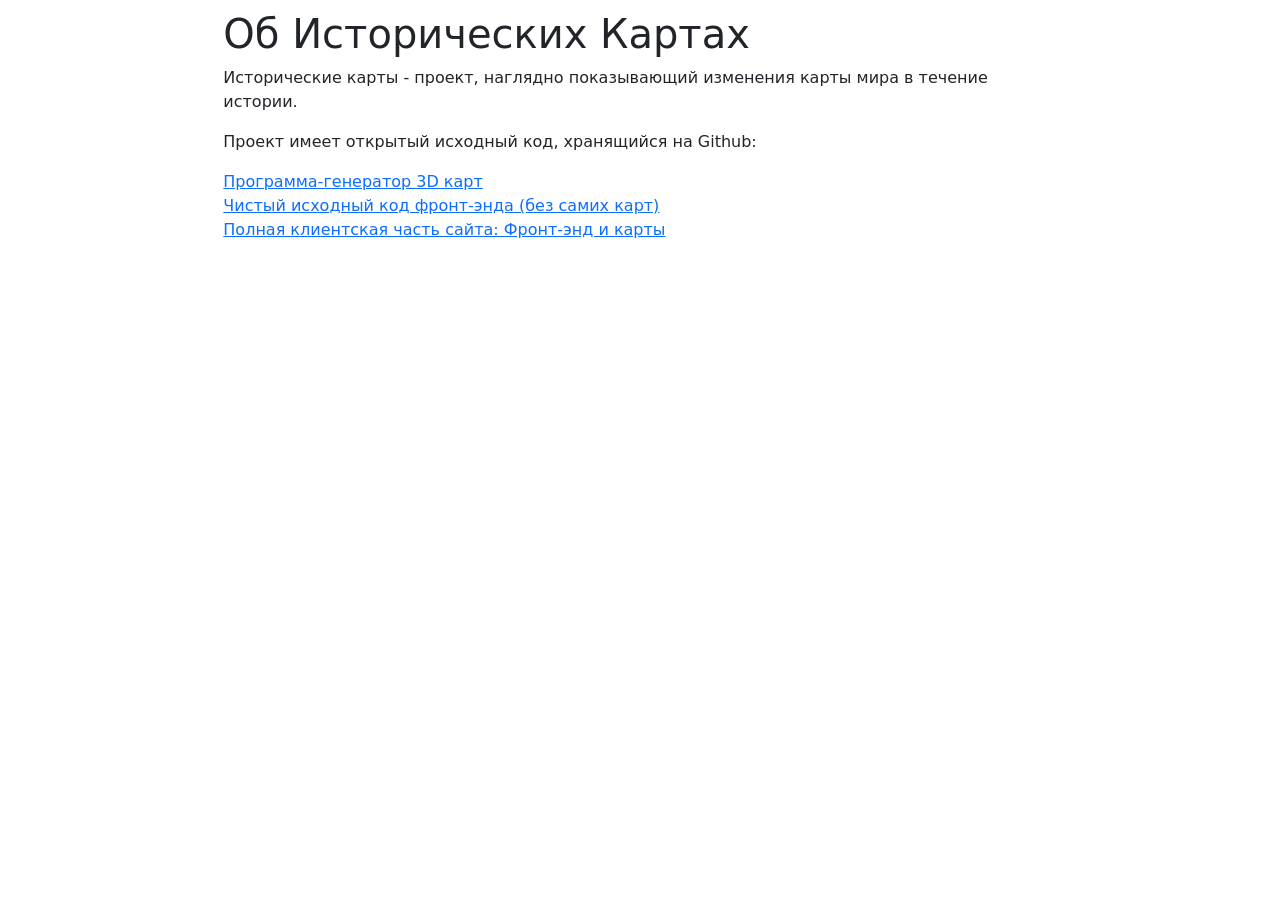
==== about.html @ 1e89ed8a "+about; fix invalid loading when switch from 2D to 3D at first time" ====
<!DOCTYPE html>
<html lang="en">
<head>
    <meta charset="utf-8">
    <meta name="viewport" content="width=device-width, initial-scale=1">
    <title>О проекте</title>
    <link href="https://cdn.jsdelivr.net/npm/bootstrap@5.2.0-beta1/dist/css/bootstrap.min.css" rel="stylesheet" integrity="sha384-0evHe/X+R7YkIZDRvuzKMRqM+OrBnVFBL6DOitfPri4tjfHxaWutUpFmBp4vmVor" crossorigin="anonymous">
</head>
<body>
<div>
    <div class="col-md-8 mx-auto">
        <div style="margin: 10px">
            <h1>Об Исторических Картах</h1>
            <p>
                Исторические карты - проект, наглядно показывающий изменения карты мира в течение истории.
            </p>
            <p>
                Проект имеет открытый исходный код, хранящийся на Github:
            </p>
            <p>
                <a target="_blank" href="https://github.com/KarimKamaletdinov/history-maps-backend">Программа-генератор 3D карт</a>
                <br/>
                <a target="_blank" href="https://github.com/KarimKamaletdinov/history-maps">Чистый исходный код фронт-энда (без самих карт)</a>
                <br/>
                <a target="_blank" href="https://github.com/KarimKamaletdinov/hm">Полная клиентская часть сайта: Фронт-энд и карты</a>
                <br/>
            </p>
        </div>
    </div>
</div>
<script src="https://cdn.jsdelivr.net/npm/bootstrap@5.2.0-beta1/dist/js/bootstrap.bundle.min.js" integrity="sha384-pprn3073KE6tl6bjs2QrFaJGz5/SUsLqktiwsUTF55Jfv3qYSDhgCecCxMW52nD2" crossorigin="anonymous"></script>
</body>
</html>
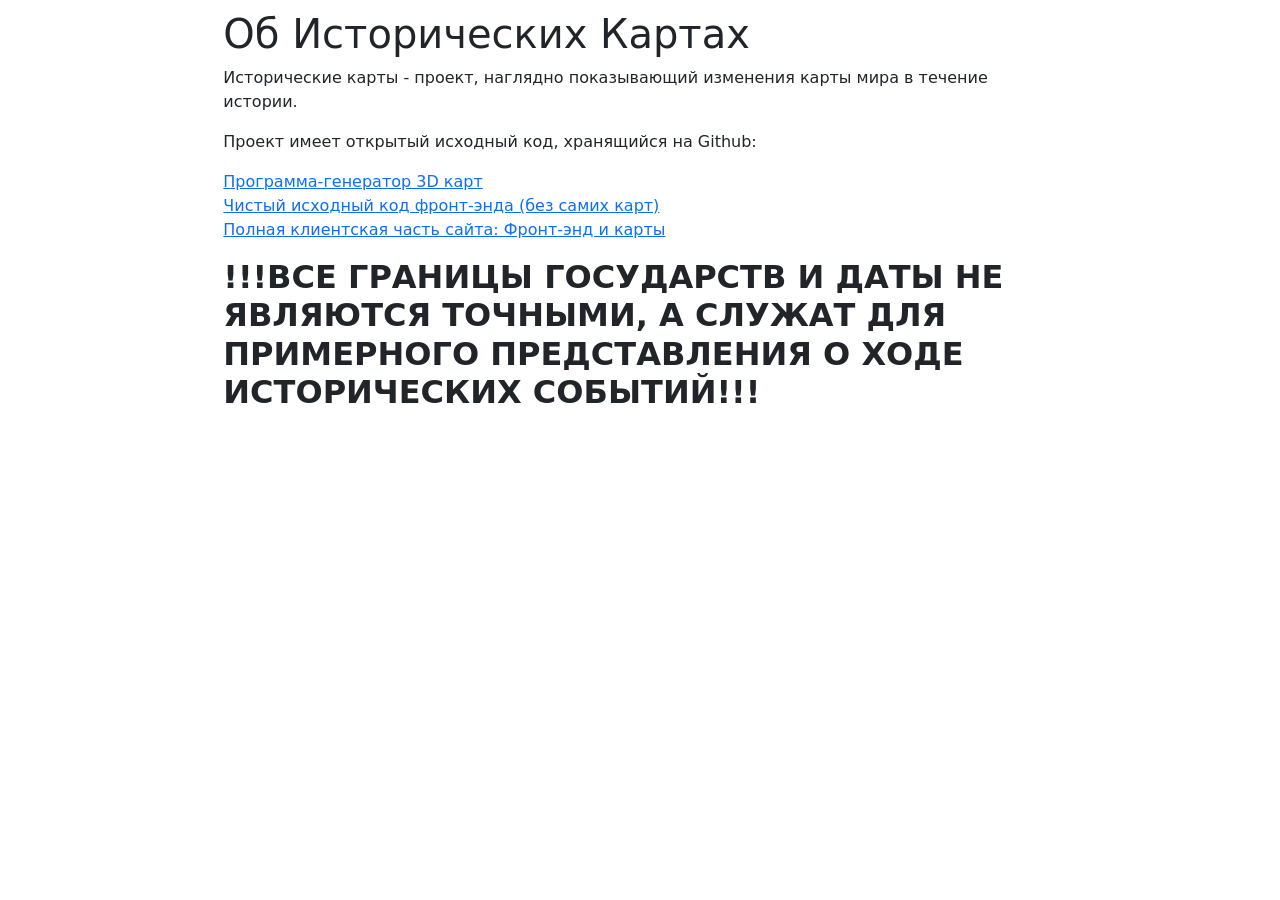
==== commit 85740bcd: "continuous events" ====
--- a/about.html
+++ b/about.html
@@ -25,6 +25,13 @@
                 <a target="_blank" href="https://github.com/KarimKamaletdinov/hm">Полная клиентская часть сайта: Фронт-энд и карты</a>
                 <br/>
             </p>
+            <h2>
+                <b>
+                    !!!ВСЕ ГРАНИЦЫ ГОСУДАРСТВ И ДАТЫ НЕ ЯВЛЯЮТСЯ ТОЧНЫМИ, А СЛУЖАТ ДЛЯ ПРИМЕРНОГО ПРЕДСТАВЛЕНИЯ 
+                    О ХОДЕ ИСТОРИЧЕСКИХ СОБЫТИЙ!!!
+                </b>
+            
+            </h2>
         </div>
     </div>
 </div>
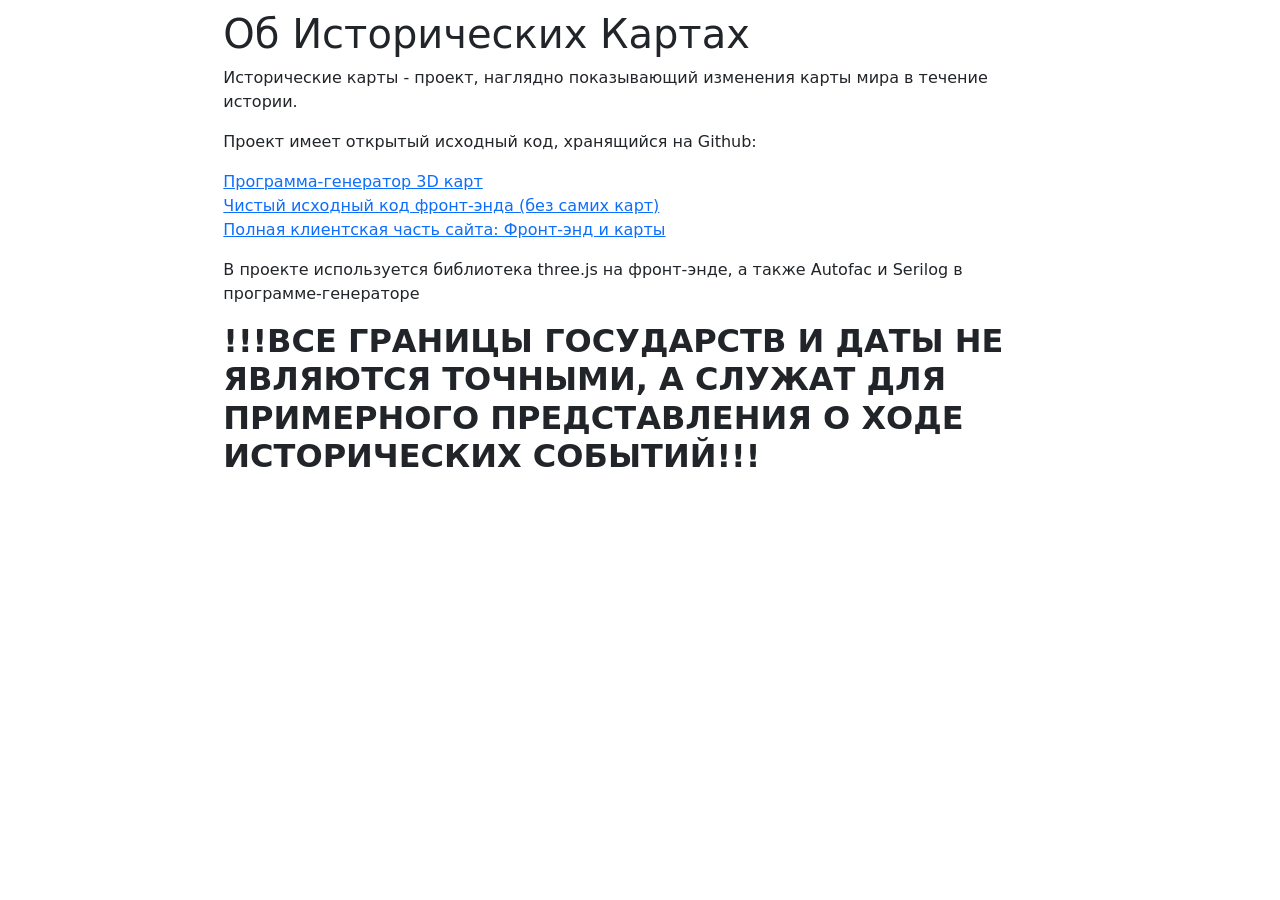
==== commit 65d5f308: "fix: doesn't show country name when 2D is switched to 3D" ====
--- a/about.html
+++ b/about.html
@@ -25,6 +25,9 @@
                 <a target="_blank" href="https://github.com/KarimKamaletdinov/hm">Полная клиентская часть сайта: Фронт-энд и карты</a>
                 <br/>
             </p>
+            <p>
+                В проекте используется библиотека three.js на фронт-энде, а также Autofac и Serilog в программе-генераторе
+            </p>
             <h2>
                 <b>
                     !!!ВСЕ ГРАНИЦЫ ГОСУДАРСТВ И ДАТЫ НЕ ЯВЛЯЮТСЯ ТОЧНЫМИ, А СЛУЖАТ ДЛЯ ПРИМЕРНОГО ПРЕДСТАВЛЕНИЯ 
